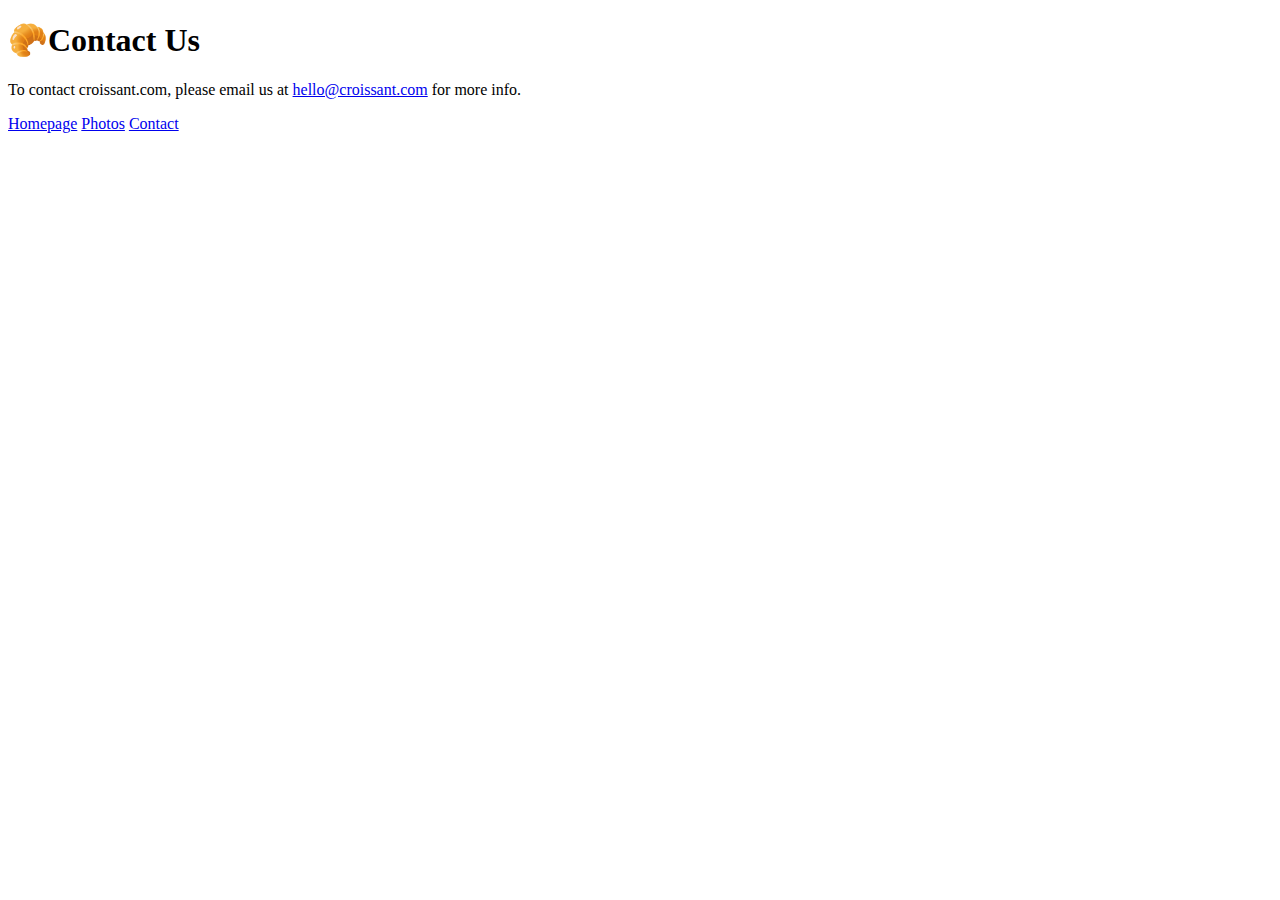
==== contact.html @ 7bcfce3e "created html structure" ====
<!DOCTYPE html>
<html lang="en">
  <head>
    <meta charset="UTF-8" />
    <meta http-equiv="X-UA-Compatible" content="IE=edge" />
    <meta name="viewport" content="width=device-width, initial-scale=1.0" />
    <link rel="stylesheet" href="/style/app.css" />

    <title>Document</title>
  </head>
  <body>
    <h1>🥐Contact Us</h1>
    <p>
      To contact croissant.com, please email us at
      <a class="mail-link" href="mailto:hello@croissant.com"
        >hello@croissant.com</a
      >

      for more info.
    </p>
    <a href="/">Homepage</a>
    <a href="/photo.html">Photos</a>
    <a href="/contact.html">Contact</a>
  </body>
</html>
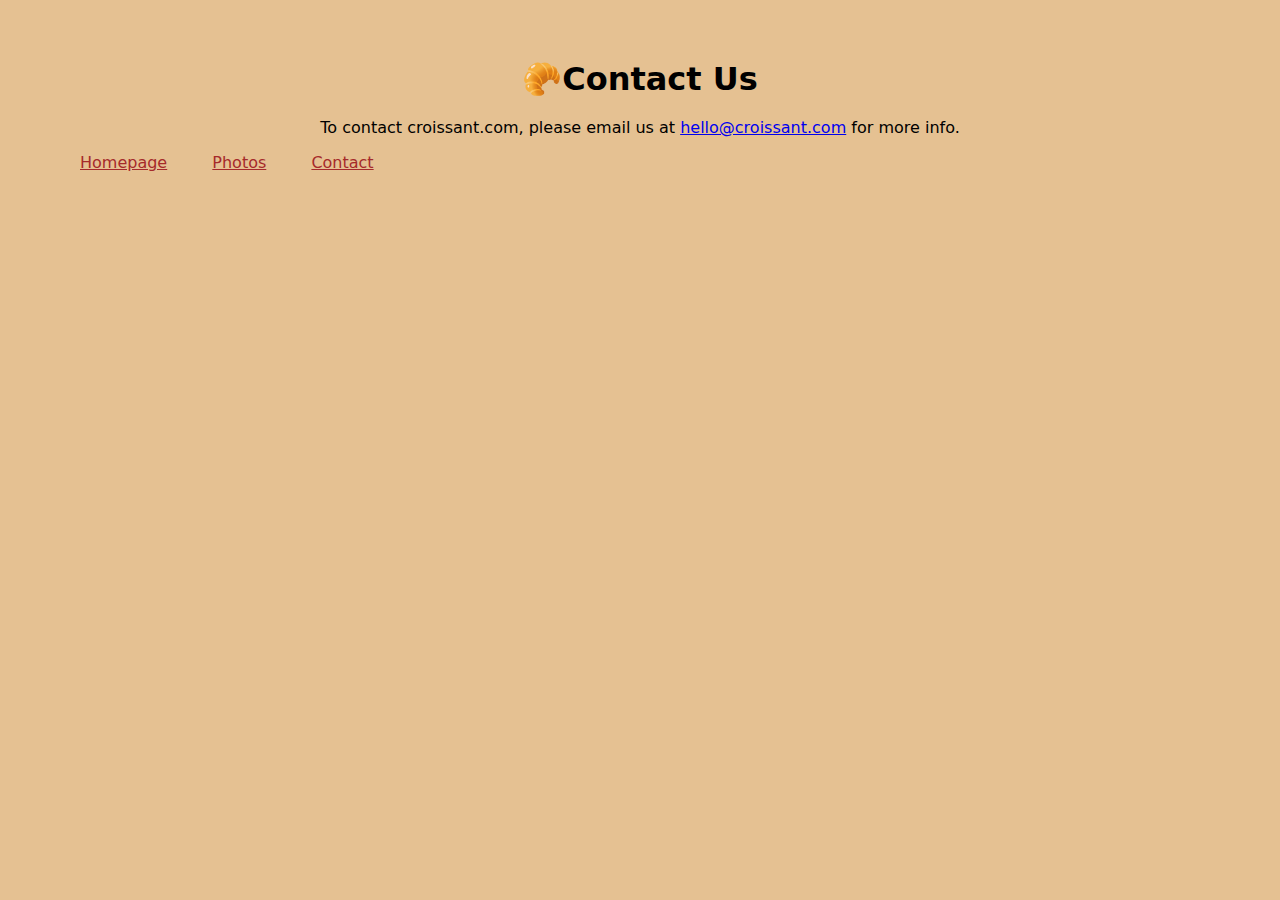
==== commit a8998faa: "styled pages with css and bootstap" ====
--- a/contact.html
+++ b/contact.html
@@ -4,6 +4,12 @@
     <meta charset="UTF-8" />
     <meta http-equiv="X-UA-Compatible" content="IE=edge" />
     <meta name="viewport" content="width=device-width, initial-scale=1.0" />
+    <link
+      href="https://cdn.jsdelivr.net/npm/bootstrap@5.2.3/dist/css/bootstrap.min.css"
+      rel="stylesheet"
+      integrity="sha384-rbsA2VBKQhggwzxH7pPCaAqO46MgnOM80zW1RWuH61DGLwZJEdK2Kadq2F9CUG65"
+      crossorigin="anonymous"
+    />
     <link rel="stylesheet" href="/style/app.css" />
 
     <title>Document</title>
@@ -12,14 +18,15 @@
     <h1>🥐Contact Us</h1>
     <p>
       To contact croissant.com, please email us at
-      <a class="mail-link" href="mailto:hello@croissant.com"
-        >hello@croissant.com</a
+      <a class="mail-link" href="mailto:hello@croissant.com">
+        hello@croissant.com</a
       >
-
       for more info.
     </p>
-    <a href="/">Homepage</a>
-    <a href="/photo.html">Photos</a>
-    <a href="/contact.html">Contact</a>
+    <div class="d-flex justify-content-center">
+      <a class="links" href="/">Homepage</a>
+      <a class="links" href="/photo.html">Photos</a>
+      <a class="links" href="/contact.html">Contact</a>
+    </div>
   </body>
 </html>
--- a/style/app.css
+++ b/style/app.css
@@ -0,0 +1,17 @@
+body {
+  background-color: rgb(229, 193, 146);
+  font-family: system-ui, -apple-system, BlinkMacSystemFont, "Segoe UI", Roboto,
+    Oxygen, Ubuntu, Cantarell, "Open Sans", "Helvetica Neue", sans-serif;
+  margin: 60px;
+}
+.links {
+  padding: 20px;
+  color: brown;
+}
+h1,
+p {
+  text-align: center;
+}
+h1 {
+  margin-bottom: 20px;
+}
